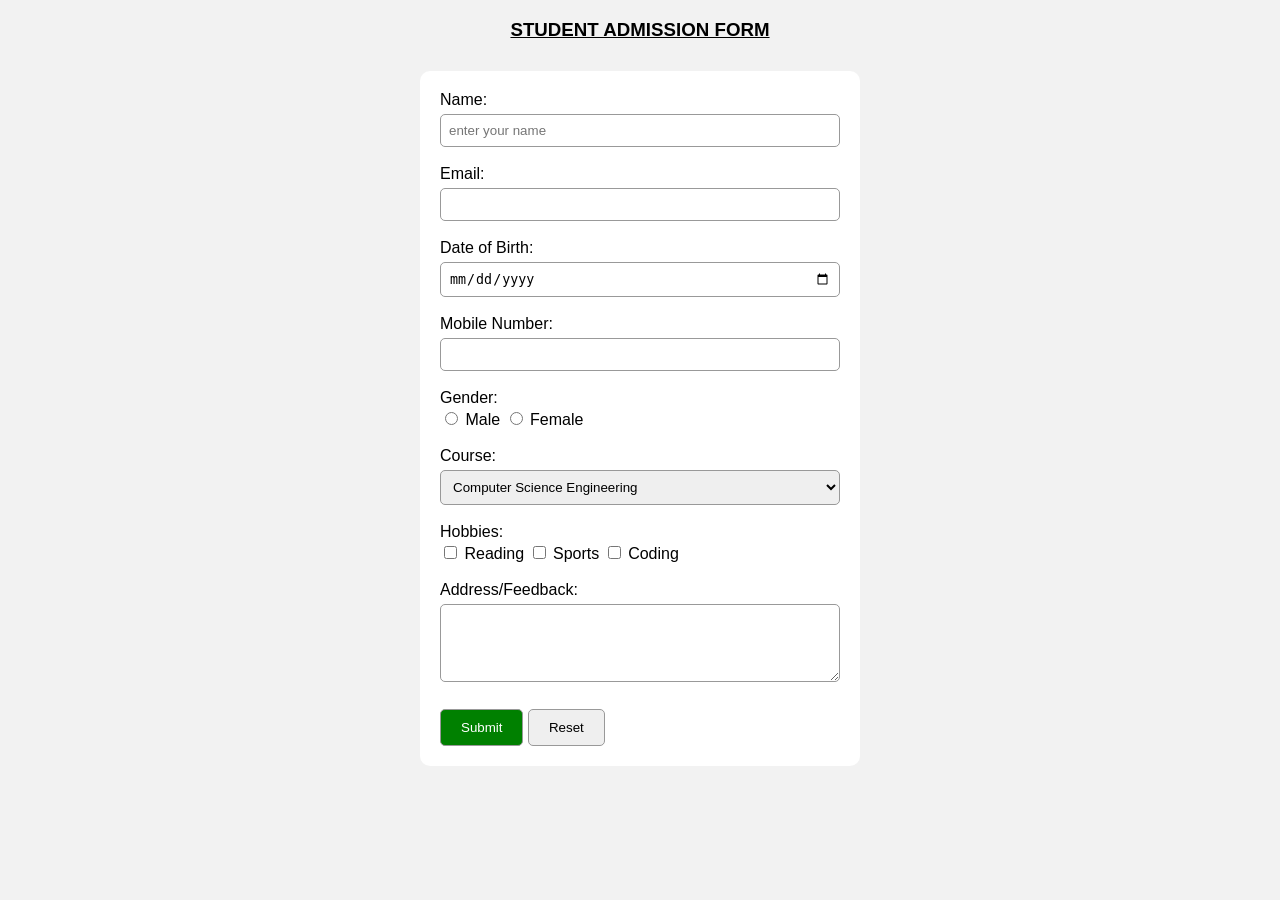
==== web lab 2/admission.html @ 87e31f18 "Add files via upload" ====
<!DOCTYPE html>
<html lang="en">
<head>
    <meta charset="UTF-8">
    <meta name="viewport" content="width=device-width, initial-scale=1.0">
    <title>Document</title>
     <link rel="stylesheet" href="style2.css">
</head>
<body>
    <h3><u>STUDENT ADMISSION FORM</u> </h3>

<form action="https://www.youtube.com/watch?v=AETFvQonfV8" method="get" >

    <label for="student_name">Name:</label><br>
    <input type="text" id="student<h3>Weekly Class Timetable</h3>
  <hr>_name" name="student_name" required  placeholder="enter your name"><br><br>

    <label for="student_email">Email:</label><br>
    <input type="email" id="student_email" name="student_email"><br><br>

    <label for="dob">Date of Birth:</label><br>
    <input type="date" id="dob" name="dob"><br><br>

    <label for="mobile">Mobile Number:</label><br>
    <input type="tel" id="mobile" name="mobile" required><br><br>

    <label>Gender:</label><br>
    <input type="radio" id="gender_male" name="gender" value="Male">
    <label for="gender_male">Male</label>
    <input type="radio" id="gender_female" name="gender" value="Female">
    <label for="gender_female">Female</label>
    <br><br>

    <label for="course">Course:</label><br>
    <select id="course" name="course">
        <option value="CSE">Computer Science Engineering</option>
        <option value="ECE">Electronics and Communication</option>
        <option value="ME">Mechanical Engineering</option>
        <option value="CE">Civil Engineering</option>
        <option value="EE">Electrical Engineering</option>
    </select>
    <br><br>

    <label>Hobbies:</label><br>
    <input type="checkbox" id="hobby_reading" name="hobbies" value="Reading">
    <label for="hobby_reading">Reading</label>
    <input type="checkbox" id="hobby_sports" name="hobbies" value="Sports">
    <label for="hobby_sports">Sports</label>
    <input type="checkbox" id="hobby_coding" name="hobbies" value="Coding">
    <label for="hobby_coding">Coding</label>
    <br><br>

    <label for="address">Address/Feedback:</label><br>
    <textarea id="address" name="address" rows="4" cols="30"></textarea>
    <br><br>

    <input type="submit" value="Submit">
    <input type="reset" value="Reset">

</form>
    
</body>
</html>
---- web lab 2/style2.css ----
body {
    font-family: Arial, sans-serif;
    background-color: #f2f2f2;
}

form {
    width: 400px;
    margin: 30px auto;
    padding: 20px;
    background-color: white;
    border-radius: 10px;
}

h3 {
    text-align: center;
}

input, select, textarea {
    padding: 8px;
    margin-top: 5px;
    border: 1px solid #999;
    border-radius: 5px;
}

input[type="text"],
input[type="email"],
input[type="date"],
input[type="tel"],
select,
textarea {
    width: 100%;
    box-sizing: border-box;
}

input[type="submit"],
input[type="reset"] {
    padding: 10px 20px;
    cursor: pointer;
    border-radius: 5px;
}

input[type="submit"] {
    background-color: green;
    color: white;
}
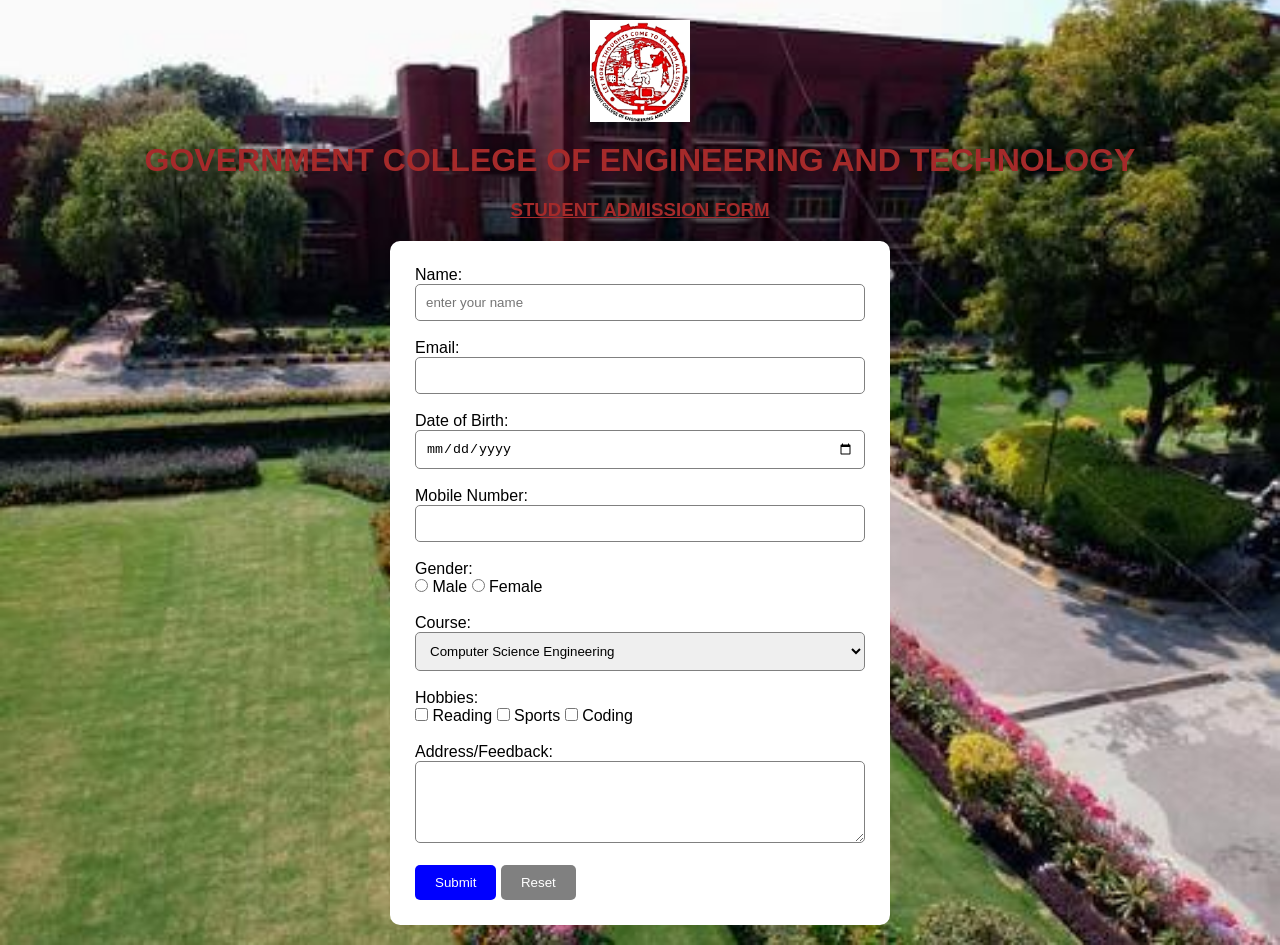
==== commit 675c3c89: "Add files via upload" ====
--- a/web lab 2/admission.html
+++ b/web lab 2/admission.html
@@ -1,12 +1,14 @@
 <!DOCTYPE html>
 <html lang="en">
 <head>
-    <meta charset="UTF-8">
-    <meta name="viewport" content="width=device-width, initial-scale=1.0">
+    
     <title>Document</title>
      <link rel="stylesheet" href="style2.css">
 </head>
 <body>
+    <img src="logo.png"  id="logo">
+     <h1 id="cwlgname">  GOVERNMENT COLLEGE OF ENGINEERING AND TECHNOLOGY</h1> 
+
     <h3><u>STUDENT ADMISSION FORM</u> </h3>
 
 <form action="https://www.youtube.com/watch?v=AETFvQonfV8" method="get" >
--- a/web lab 2/style2.css
+++ b/web lab 2/style2.css
@@ -1,47 +1,84 @@
+* {
+    margin: 0;
+    padding: 0;
+    box-sizing: border-box;
+}
+
 body {
     font-family: Arial, sans-serif;
-    background-color: #f2f2f2;
+
+     
+    background-image: url("background.jpg");
+    background-size: cover;
+    background-position: center;
+    background-repeat: no-repeat;
+
+    padding: 20px;
 }
 
+ 
+#logo {
+    width: 100px;
+    display: block;
+    margin: auto;
+}
+ 
+#cwlgname {
+    text-align: center;
+    color: brown;
+    margin: 20px;
+}
+
+ 
+h3 {
+    text-align: center;
+    margin: 20px;
+    color: brown;
+}
+ 
 form {
-    width: 400px;
-    margin: 30px auto;
-    padding: 20px;
     background-color: white;
+    width: 500px;
+    margin: auto;
+    padding: 25px;
     border-radius: 10px;
 }
-
-h3 {
-    text-align: center;
-}
-
-input, select, textarea {
-    padding: 8px;
-    margin-top: 5px;
-    border: 1px solid #999;
-    border-radius: 5px;
-}
-
+ 
 input[type="text"],
 input[type="email"],
+input[type="tel"],
 input[type="date"],
-input[type="tel"],
 select,
 textarea {
     width: 100%;
-    box-sizing: border-box;
-}
-
-input[type="submit"],
-input[type="reset"] {
-    padding: 10px 20px;
-    cursor: pointer;
+    padding: 10px;
+    border: 1px solid gray;
     border-radius: 5px;
 }
 
 input[type="submit"] {
-    background-color: green;
+    background-color: blue;
     color: white;
+    padding: 10px 20px;
+    border: none;
+    border-radius: 5px;
+}
+
+input[type="reset"] {
+    background-color: gray;
+    color: white;
+    padding: 10px 20px;
+    border: none;
+    border-radius: 5px;
+}
+
+ 
+input[type="submit"]:hover {
+    background-color: darkblue;
+}
+
+input[type="reset"]:hover {
+    background-color: black;
 }
 
  
